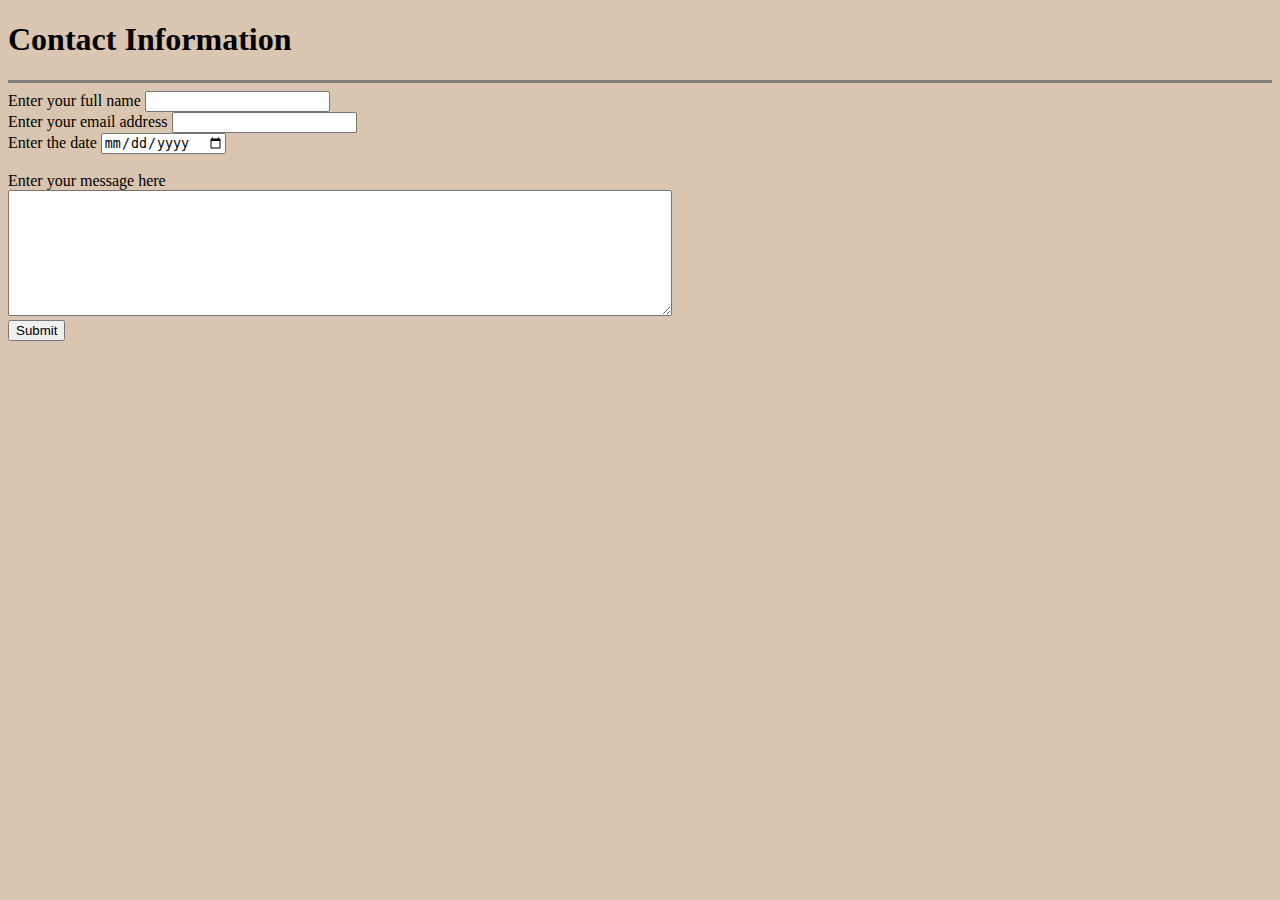
==== Contact_Info.html @ f9f44a2b "Initial CV website files" ====
<!DOCTYPE html>
<html lang="en" dir="ltr">

<head>
  <meta charset="utf-8">
  <title>Contact me</title>
</head>

<body style="background-color: #D9C5B0">
  <h1>Contact Information</h1>
  <hr size="3" noshade>

  <form class="" action="mailto: mucandesignstudios@gmail.com" method="post" enctype="text/plain">
      <label for="">Enter your full name</label>
      <input type="text" name="My_Name" value="">
      <br>

    <label for="">Enter your email address</label>
    <input type="email" name="My_Email" value="">
    <br>

    <label for="">Enter the date</label>
    <input type="date" name="date" value="">
    <br>
    <br>

    <label for=""> Enter your message here </label>
    <br>
    <textarea name="Message" rows="8" cols="80"></textarea>
    <br>
    <input type="submit" name="">



  </form>

</body>

</html>
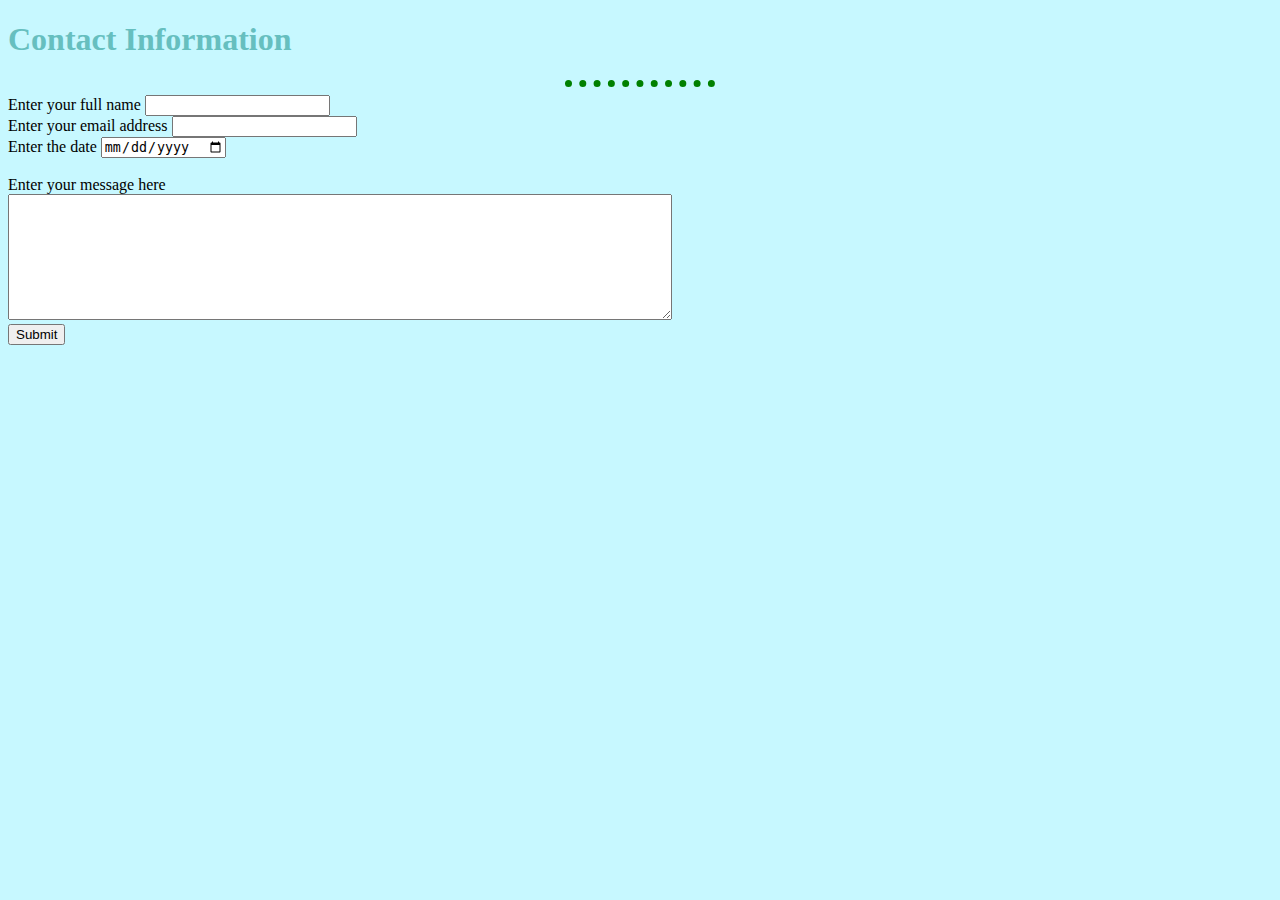
==== commit 23e9d00a: "Add files via upload" ====
--- a/Contact_Info.html
+++ b/Contact_Info.html
@@ -4,11 +4,12 @@
 <head>
   <meta charset="utf-8">
   <title>Contact me</title>
+  <link rel="stylesheet" href="css/style_sheet.css">
 </head>
 
-<body style="background-color: #D9C5B0">
+<body>
   <h1>Contact Information</h1>
-  <hr size="3" noshade>
+  <hr>
 
   <form class="" action="mailto: mucandesignstudios@gmail.com" method="post" enctype="text/plain">
       <label for="">Enter your full name</label>
--- a/css/style_sheet.css
+++ b/css/style_sheet.css
@@ -0,0 +1,23 @@
+body {
+  background-color: #C7F8FF;
+}
+
+hr {
+  border-color: green;
+  border-style: none;
+  border-top-style: dotted;
+  border-width: 7px;
+  width: 150px;
+}
+
+img {
+  height: 200px;
+}
+
+h1 {
+  color: #66BFBF;
+}
+
+h3 {
+  color: #66BFBF;
+}
